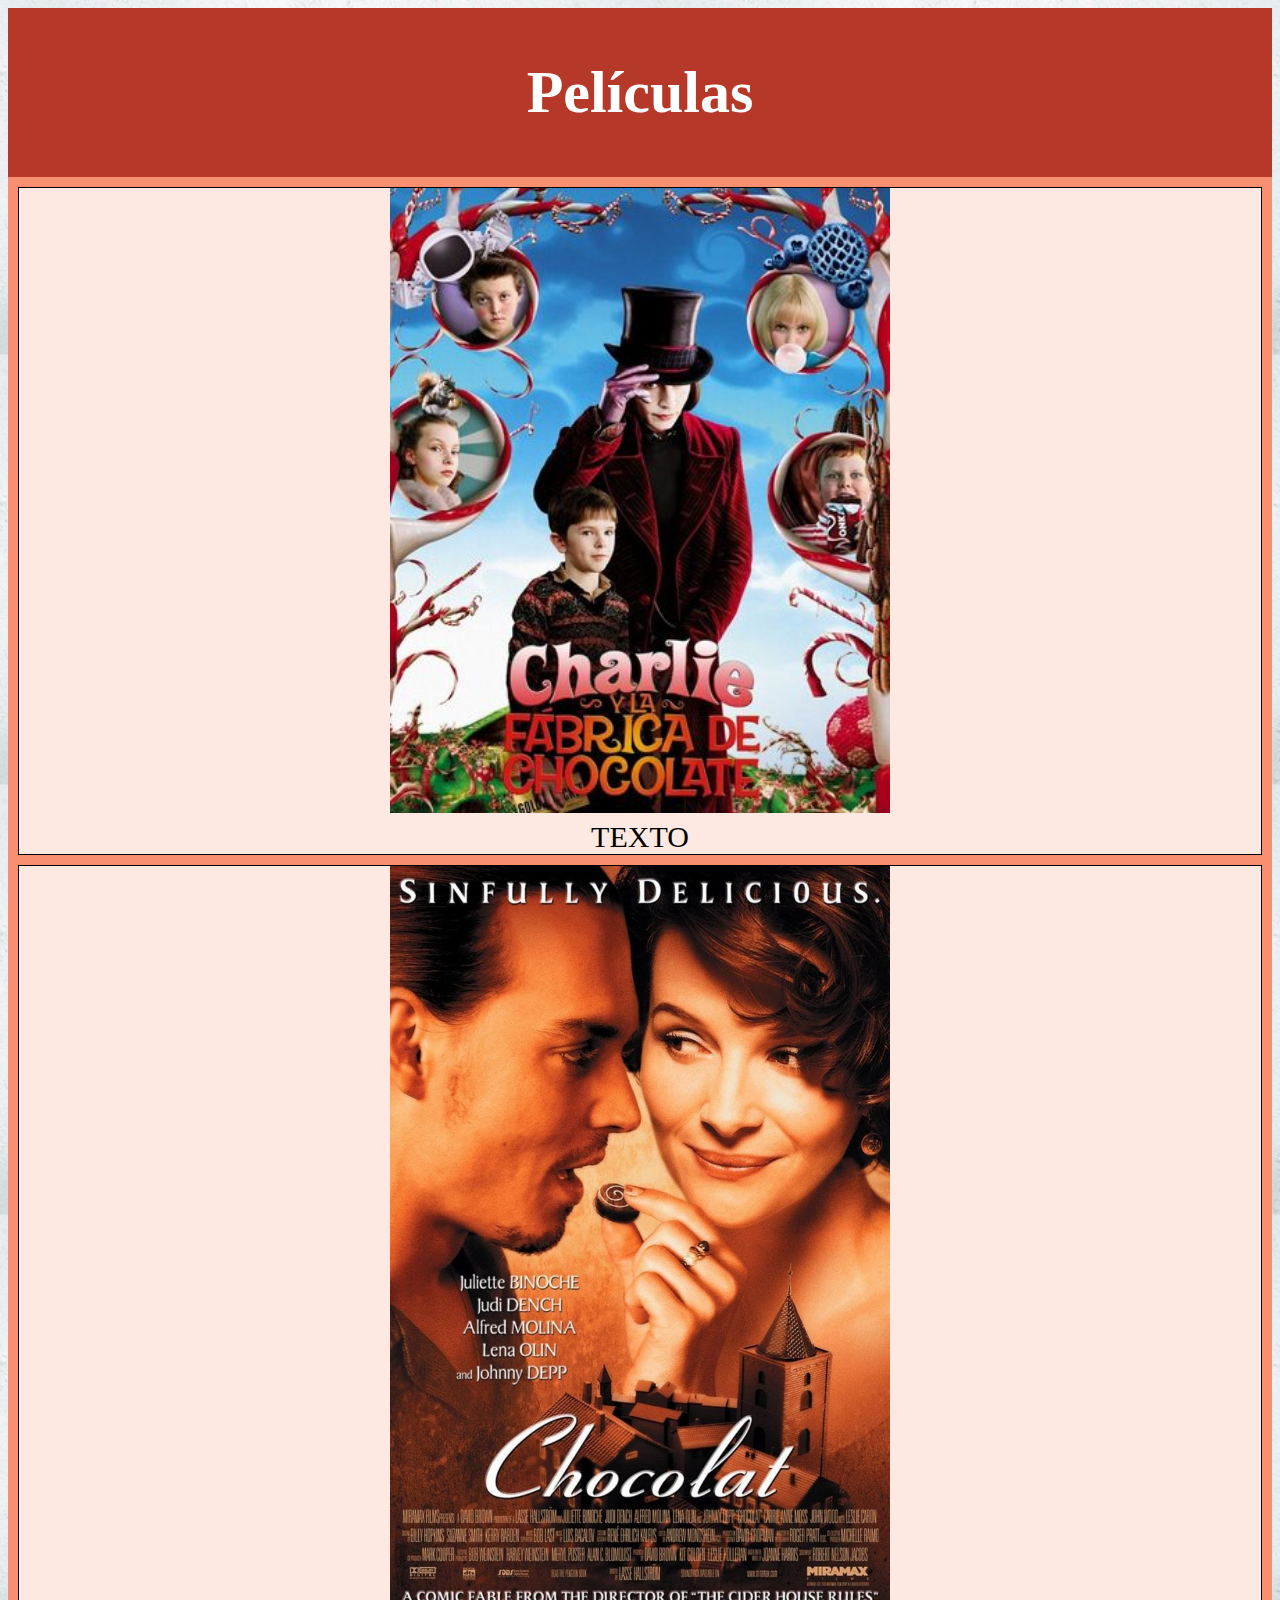
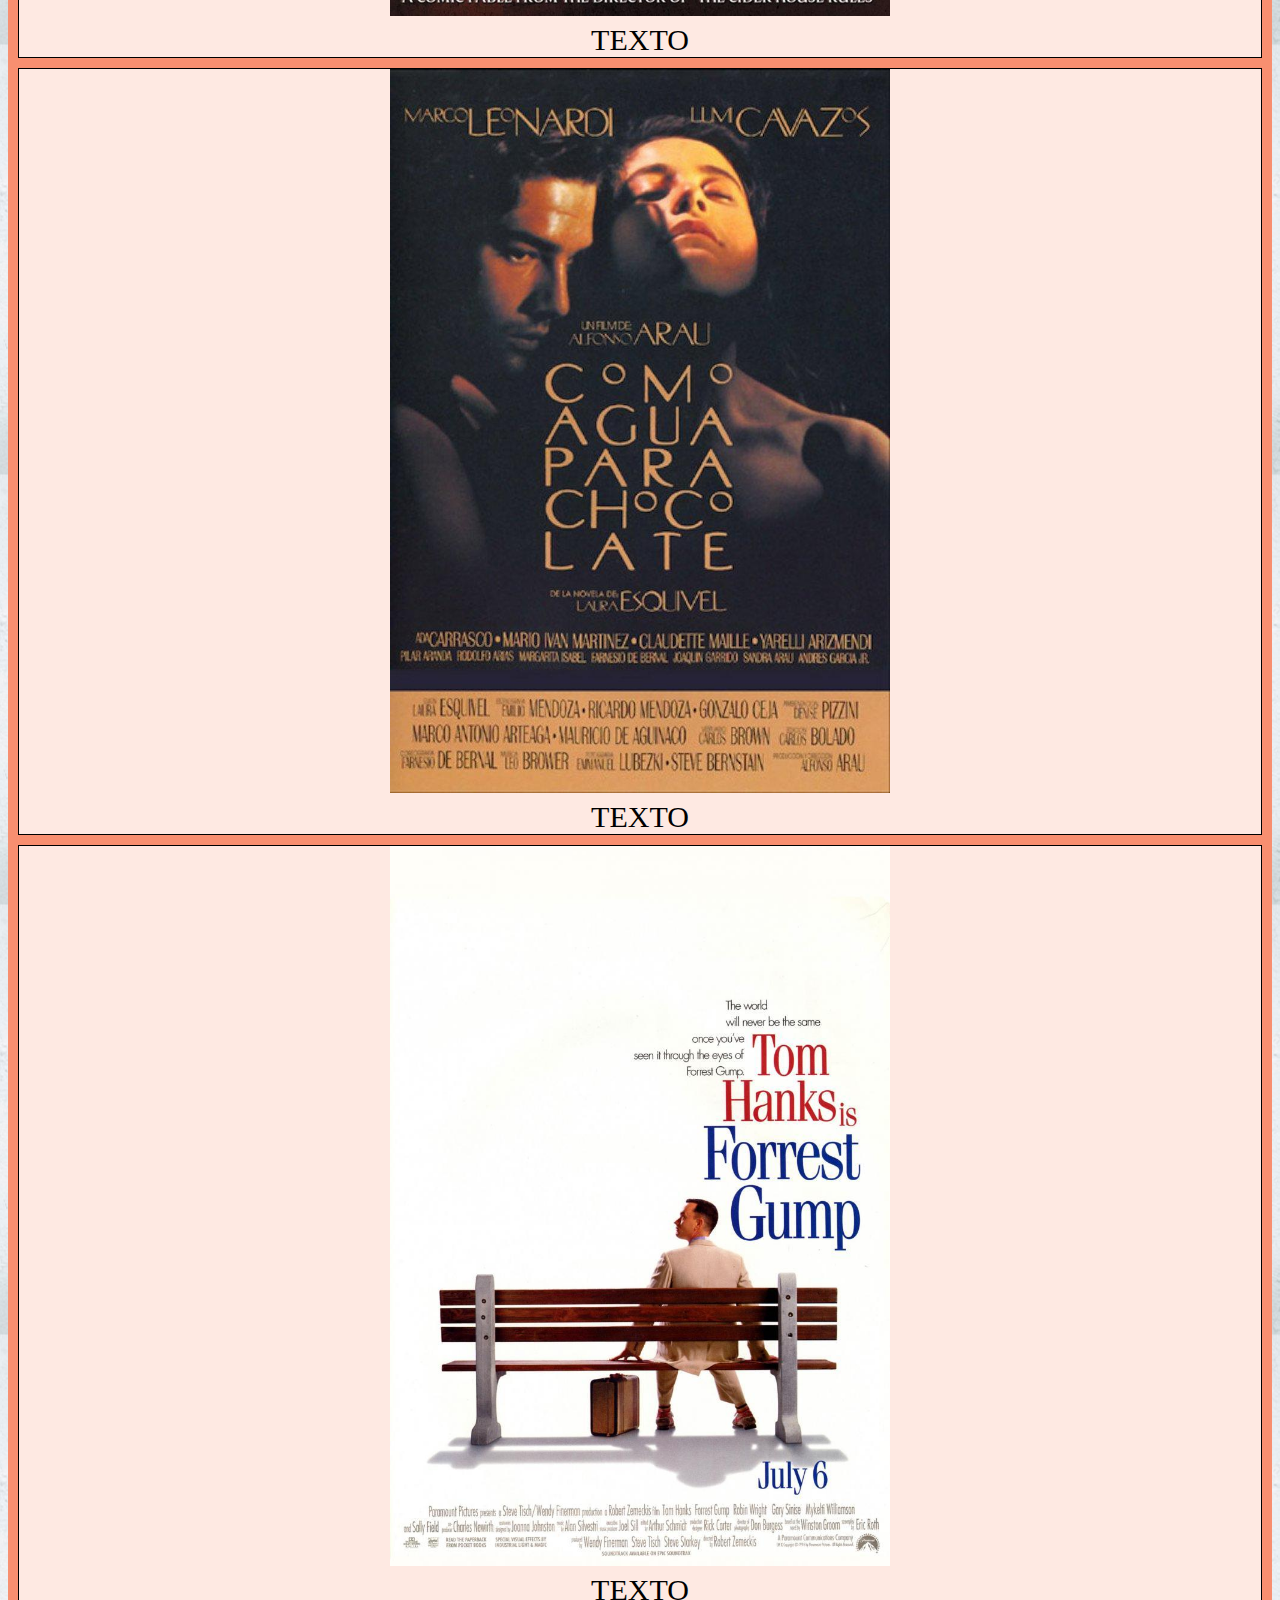
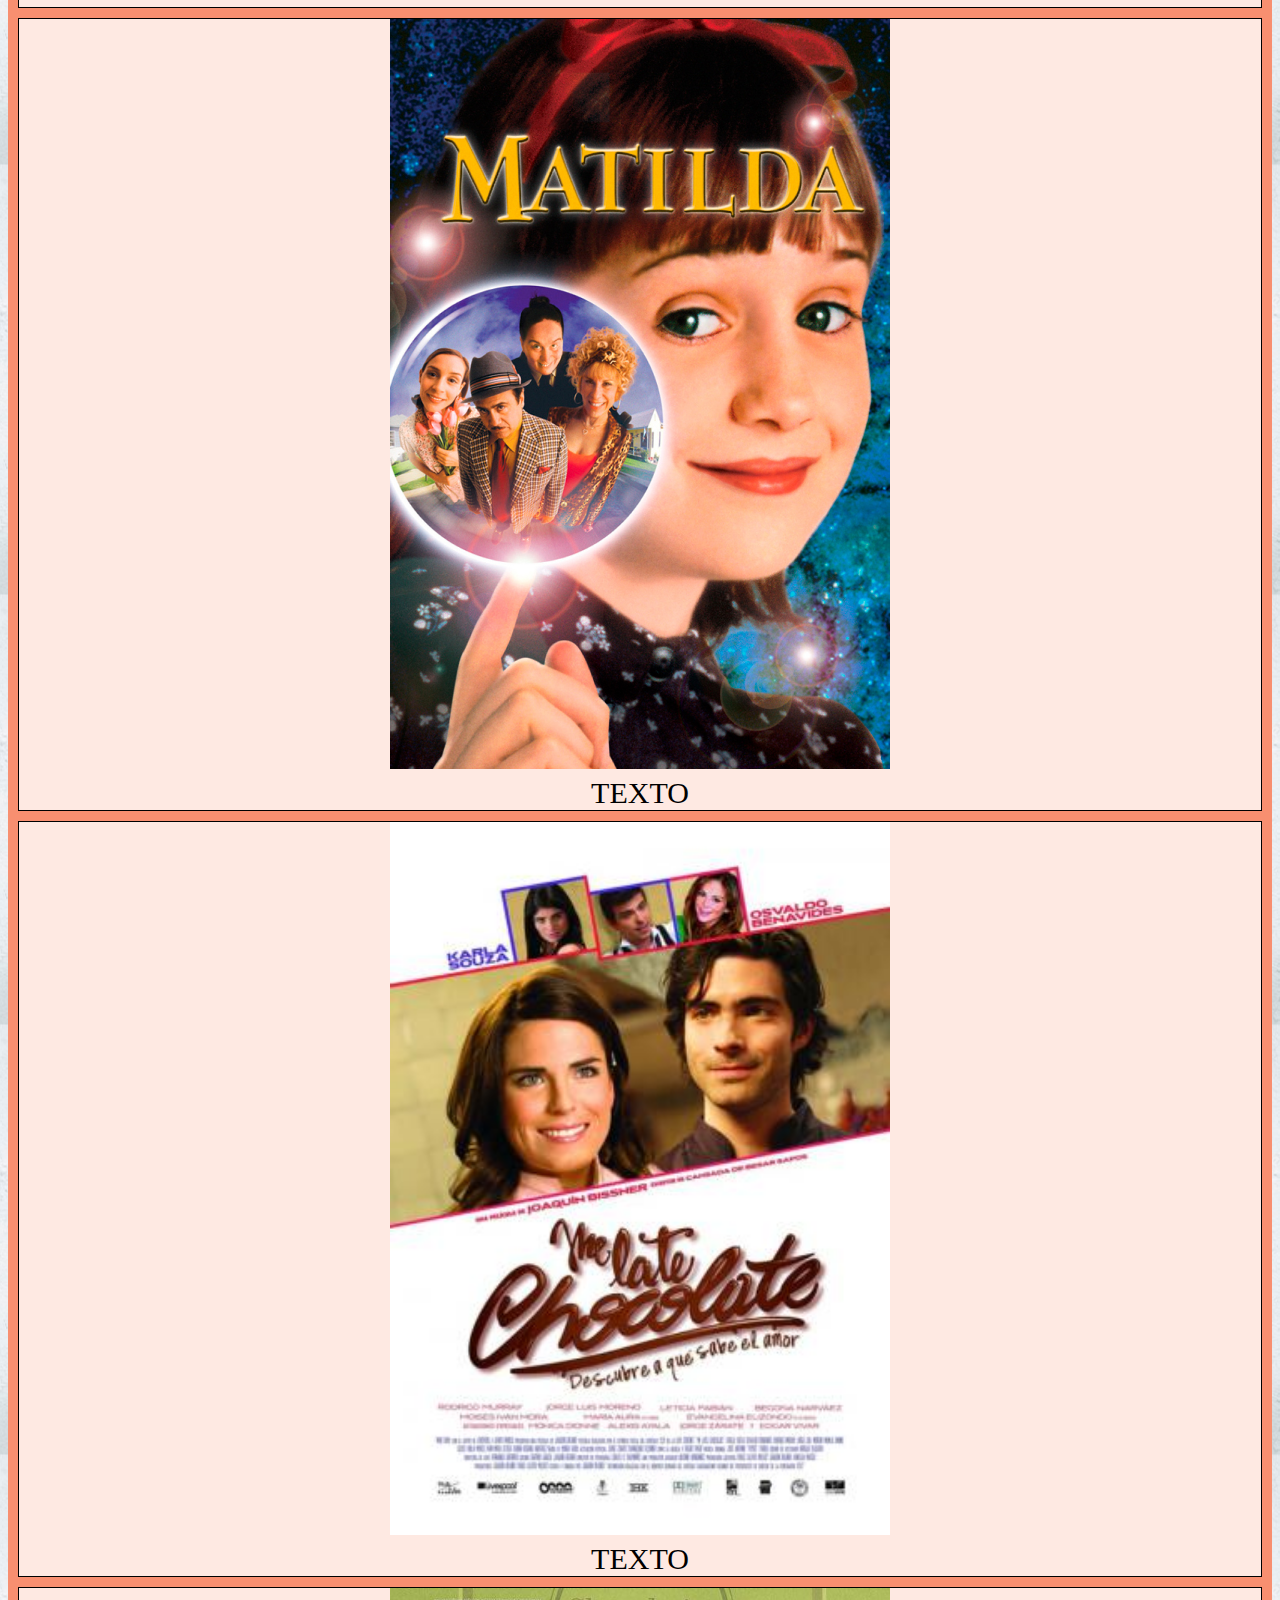
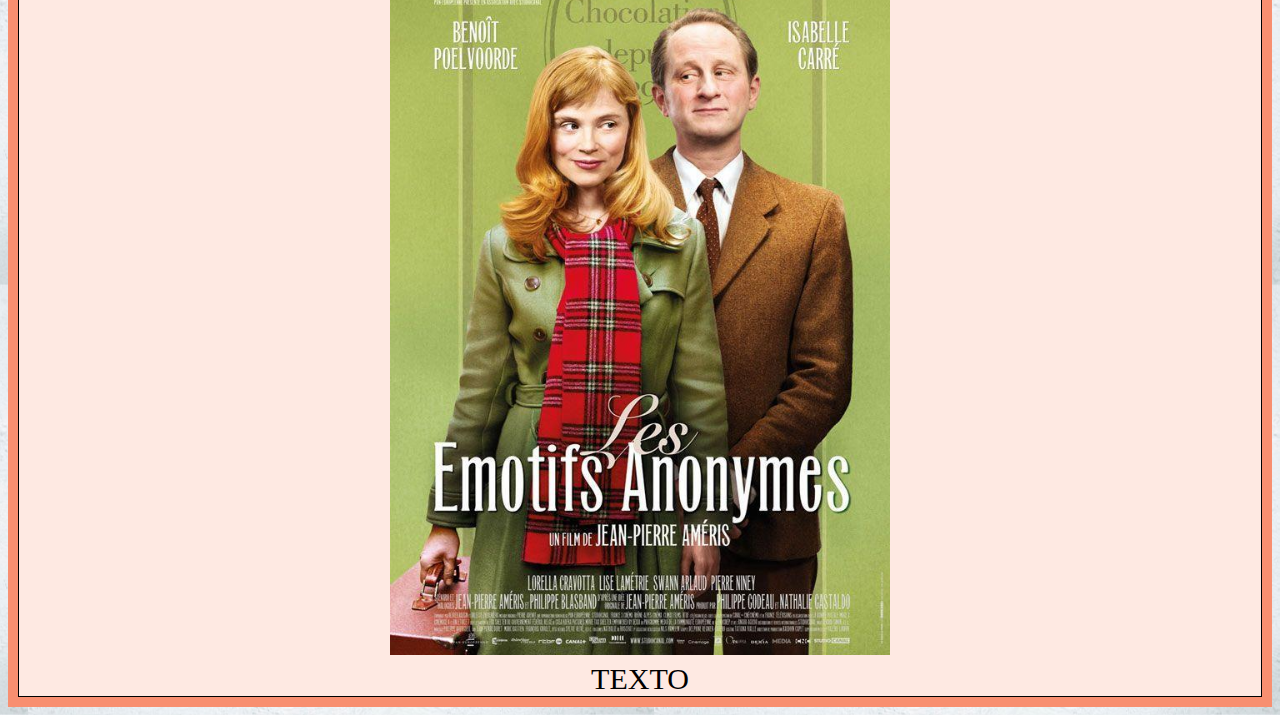
==== peliculas.html @ 88d9afc4 "Pagina peliculas" ====
<!DOCTYPE html>
<html lang="en">
<head>
    <meta charset="UTF-8">
    <meta http-equiv="X-UA-Compatible" content="IE=edge">
    <meta name="viewport" content="width=device-width, initial-scale=1.0">
    <title>Choco películas</title>
    <link rel="stylesheet" href="style.css">
</head>
<body>
    <div class="header">
        <h1>Películas</h1>
    </div>

    <div class="grid-containerpeli">
        <div><img src="/assets/charlie.jpg" width="500"><br>
        TEXTO
        </div>
        <div><img src="/assets/Chocolat-488166246-large.jpg" width="500"><br>
        TEXTO
        </div>
        <div><img src="/assets/Como_agua_para_chocolate-923453008-large.jpg" width="500"><br>
        TEXTO
        </div>  
        <div><img src="/assets/Forrest_Gump-212765827-large.jpg" width="500"><br>
        TEXTO
        </div>
        <div><img src="/assets/Matilda.jpg" width="500"><br>
        TEXTO
        </div>
        <div><img src="/assets/me_late_Chocolate.jpg" width="500"><br>
        TEXTO
        </div>
        <div><img src="/assets/T_midos_an_nimos-893040575-large.jpg" width="500"><br>
        TEXTO
        </div>
    </div>
</body>
</html>
---- style.css ----
body {
    background: #D0E4F5 url("/assets/composicion-minimalista-galletas-chocolate-glaseado-plato-blanco_8119-2053.jpg") repeat scroll 100% 100%;
    }

    .header {
        padding: 10px;
        text-align: center;
        background: #b63828;
        color: white;
        font-size: 30px;
      }

      .grid-container {
        display: grid;
        height: 700px;
        align-content: center;
        grid-template-columns: auto auto auto;
        grid-gap: 10px;
        background-color: #f88f70;
        padding: 10px;
      }
      
      .grid-container > div {
        background-color: rgba(255, 255, 255, 0.8);
        text-align: center;
        padding: 20px 0;
        font-size: 30px;
        border-radius: 20px;
      }

      .grid-containerpeli {
        display: grid;
        grid-template-columns: auto;
        grid-gap: 10px;
        background-color: #f88f70;
        padding: 10px;
        border-radius: 10px 10px 10px 10 px;
      }
      
      .grid-containerpeli > div {
        background-color: rgba(255, 255, 255, 0.8);
        border: 1px solid black;
        text-align: center;
        font-size: 30px;
      }
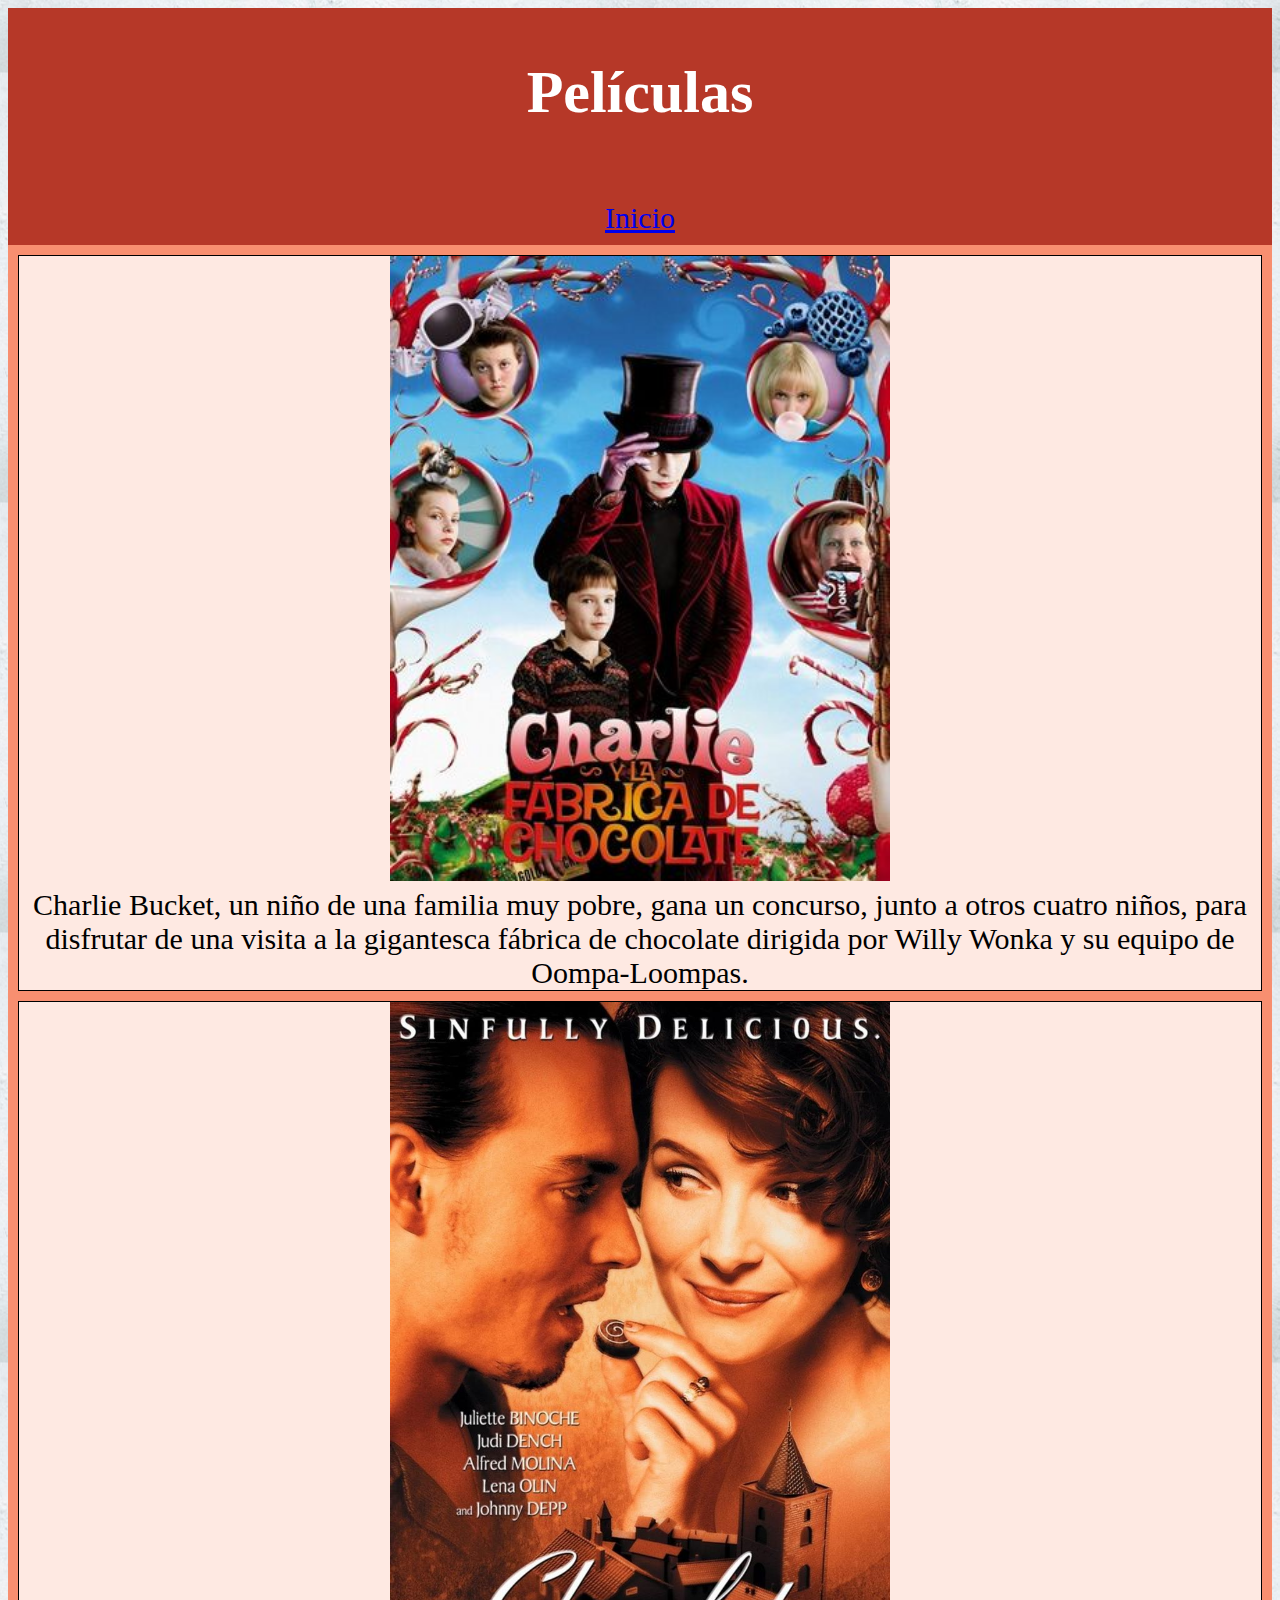
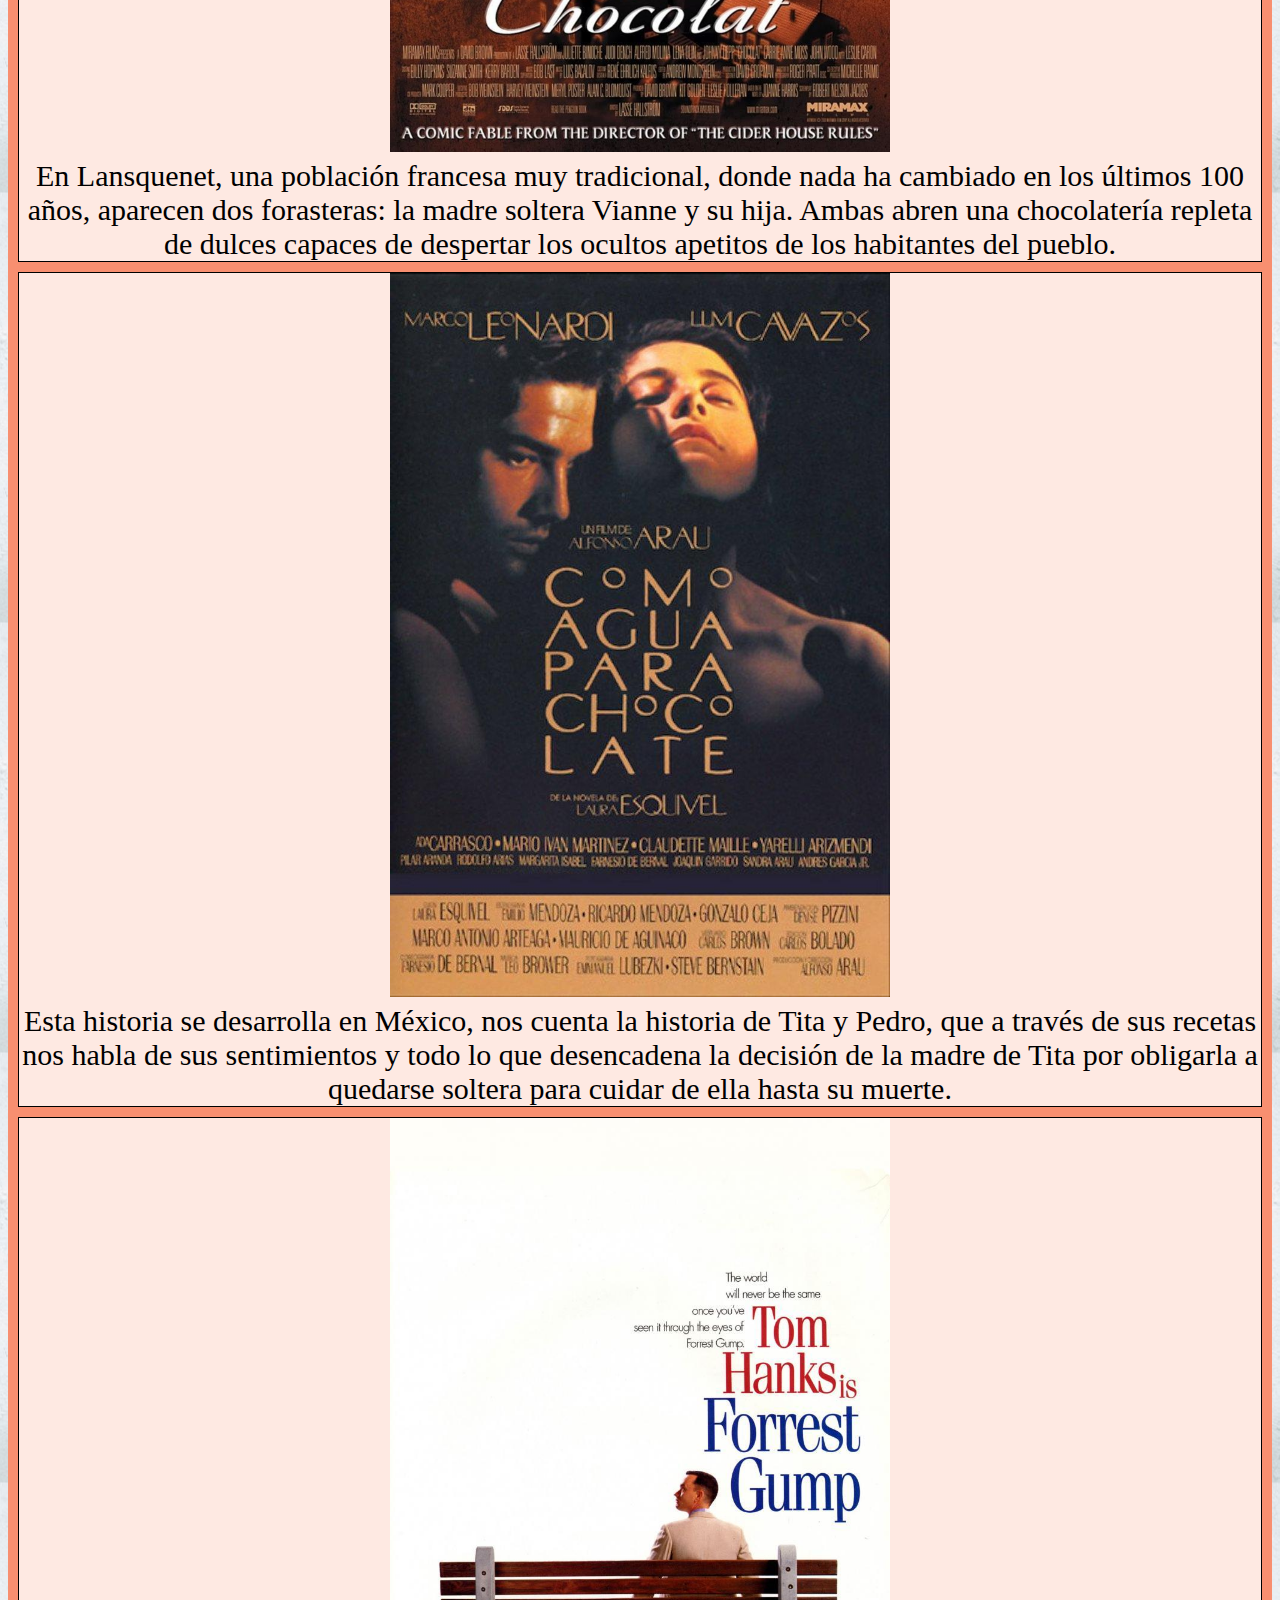
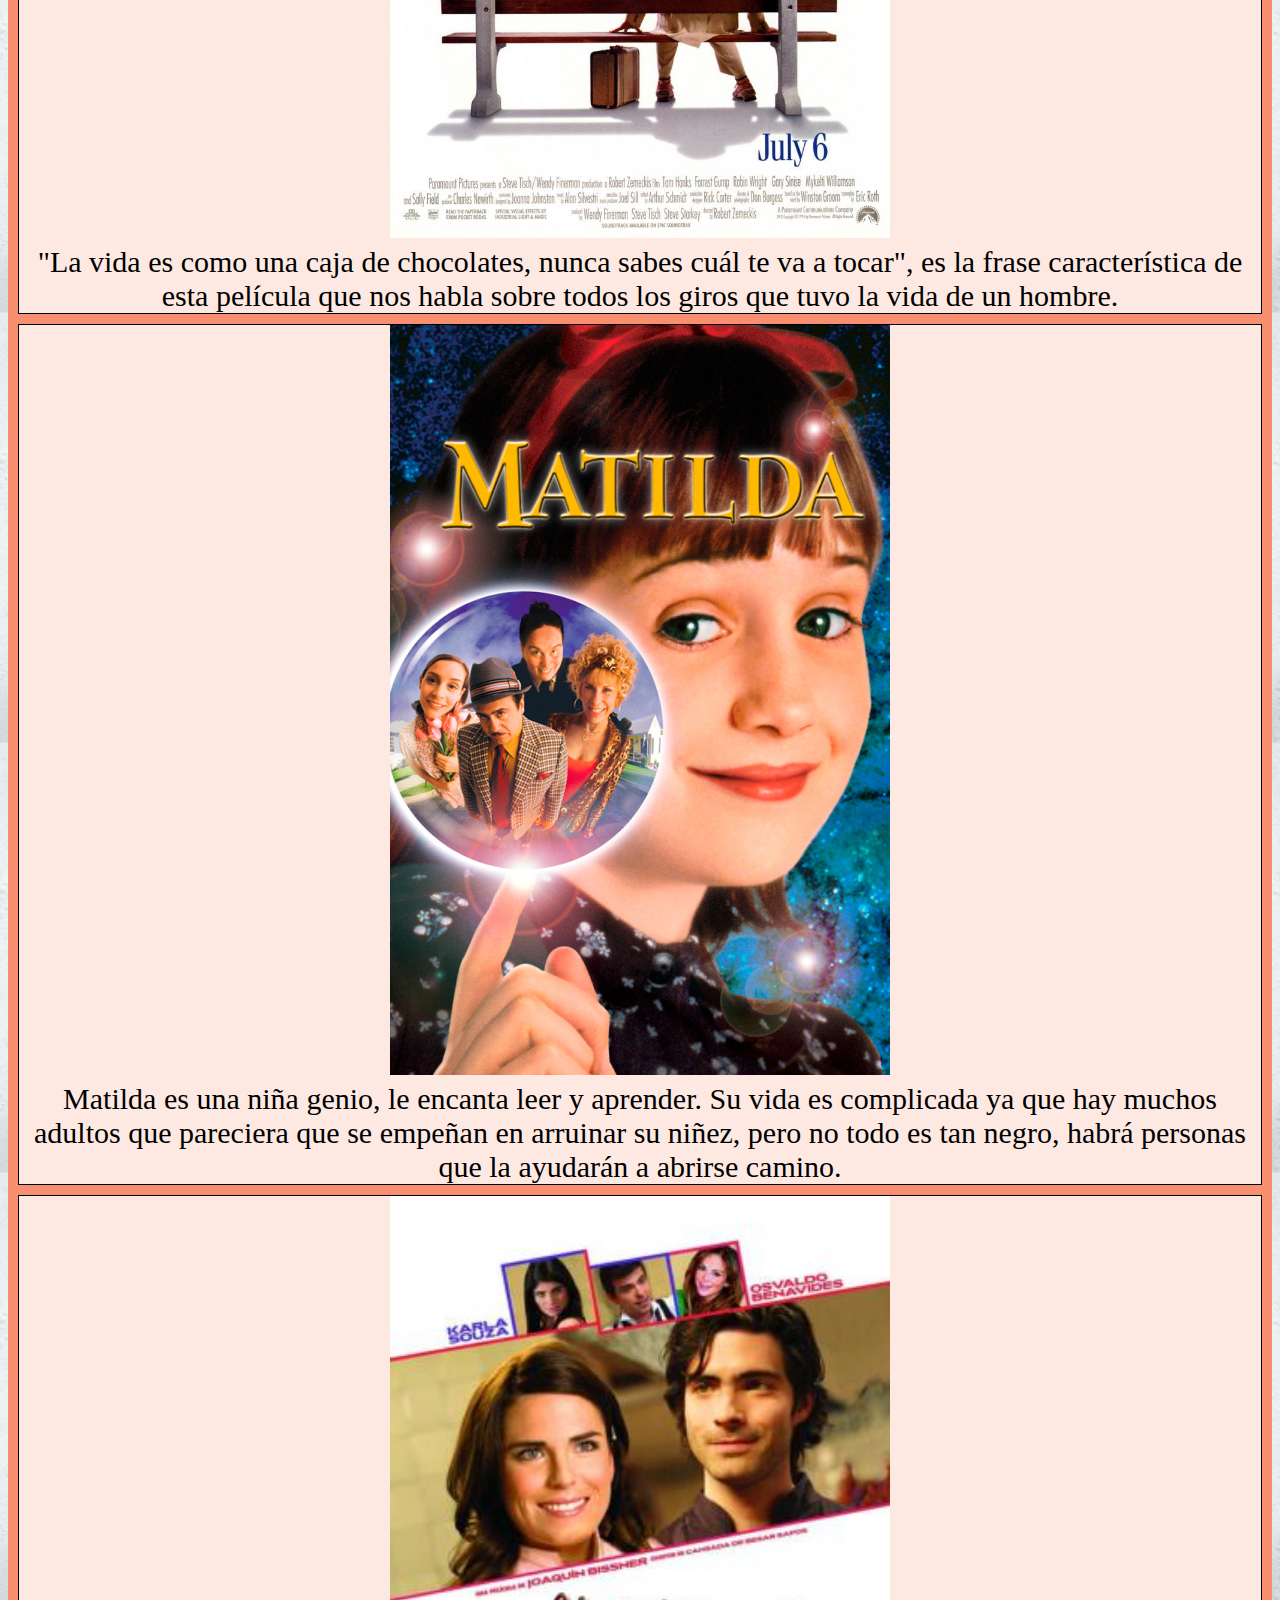
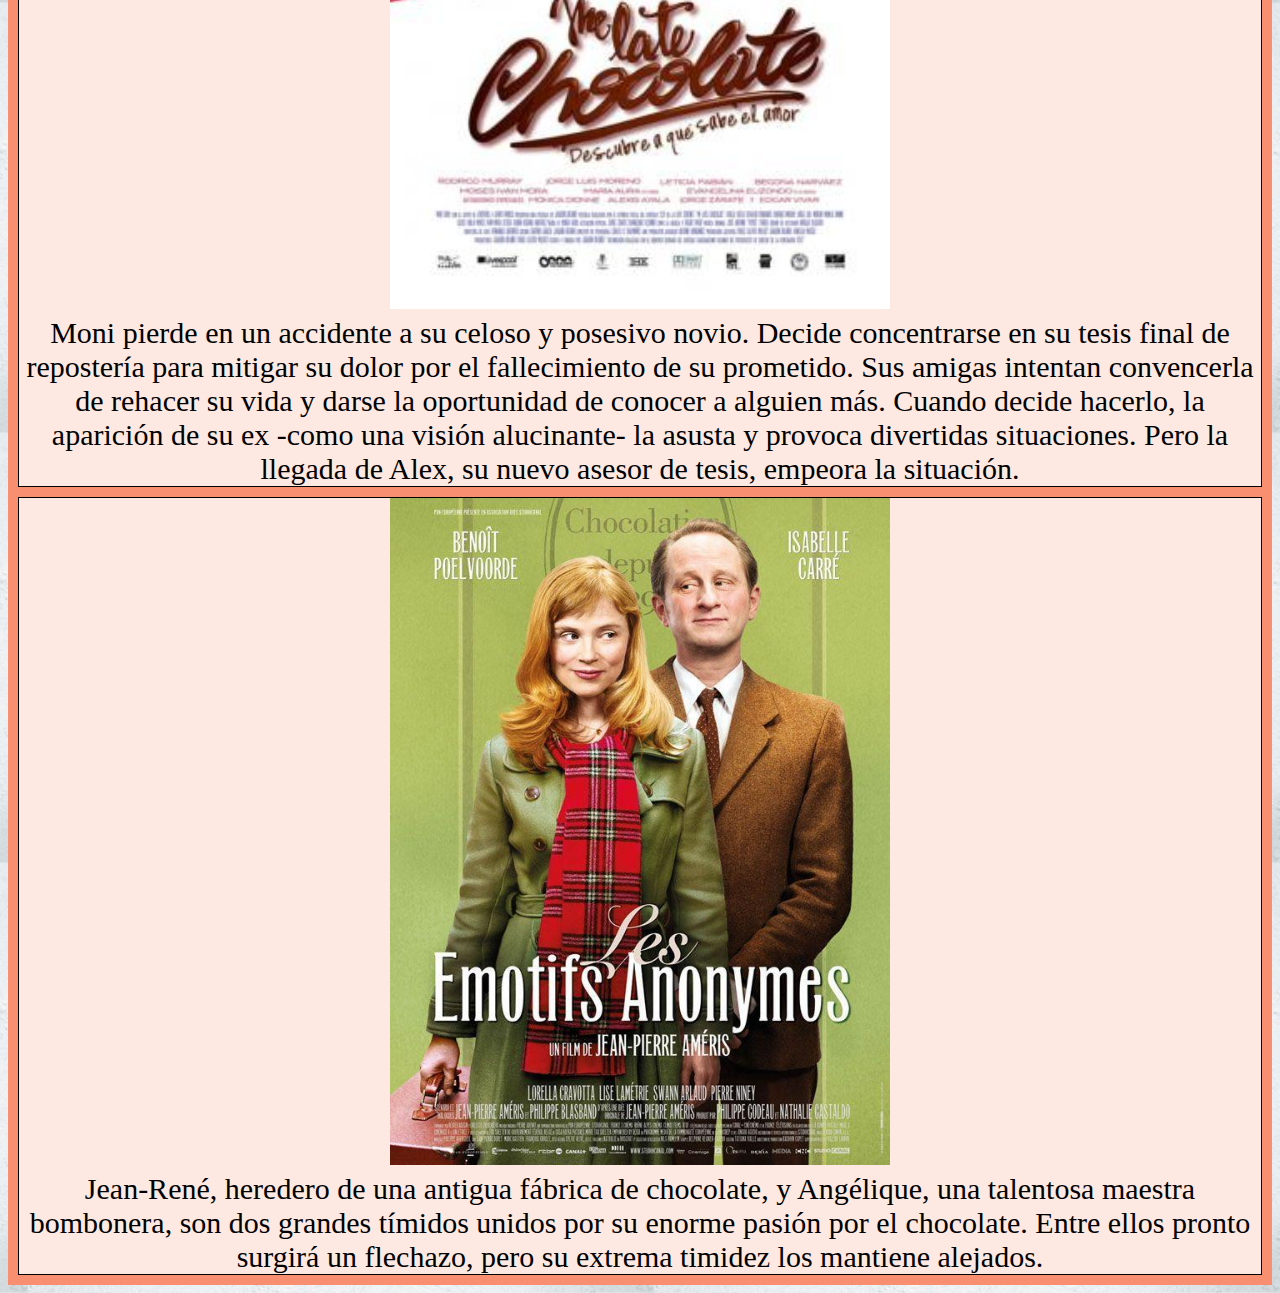
==== commit f5a5d2f8: "Se agregaron recetas y música" ====
--- a/peliculas.html
+++ b/peliculas.html
@@ -1,5 +1,5 @@
 <!DOCTYPE html>
-<html lang="en">
+<html lang="es">
 <head>
     <meta charset="UTF-8">
     <meta http-equiv="X-UA-Compatible" content="IE=edge">
@@ -10,29 +10,31 @@
 <body>
     <div class="header">
         <h1>Películas</h1>
+        <br>
+        <a href="/index.html">Inicio</a>
     </div>
 
     <div class="grid-containerpeli">
         <div><img src="/assets/charlie.jpg" width="500"><br>
-        TEXTO
+            Charlie Bucket, un niño de una familia muy pobre, gana un concurso, junto a otros cuatro niños, para disfrutar de una visita a la gigantesca fábrica de chocolate dirigida por Willy Wonka y su equipo de Oompa-Loompas.
         </div>
         <div><img src="/assets/Chocolat-488166246-large.jpg" width="500"><br>
-        TEXTO
+            En Lansquenet, una población francesa muy tradicional, donde nada ha cambiado en los últimos 100 años, aparecen dos forasteras: la madre soltera Vianne y su hija. Ambas abren una chocolatería repleta de dulces capaces de despertar los ocultos apetitos de los habitantes del pueblo.
         </div>
         <div><img src="/assets/Como_agua_para_chocolate-923453008-large.jpg" width="500"><br>
-        TEXTO
+            Esta historia se desarrolla en México, nos cuenta la historia de Tita y Pedro, que a través de sus recetas nos habla de sus sentimientos y todo lo que desencadena la decisión de la madre de Tita por obligarla a quedarse soltera para cuidar de ella hasta su muerte.
         </div>  
         <div><img src="/assets/Forrest_Gump-212765827-large.jpg" width="500"><br>
-        TEXTO
+            "La vida es como una caja de chocolates, nunca sabes cuál te va a tocar", es la frase característica de esta película que nos habla sobre todos los giros que tuvo la vida de un hombre. 
         </div>
         <div><img src="/assets/Matilda.jpg" width="500"><br>
-        TEXTO
+            Matilda es una niña genio, le encanta leer y aprender. Su vida es complicada ya que hay muchos adultos que pareciera que se empeñan en arruinar su niñez, pero no todo es tan negro, habrá personas que la ayudarán a abrirse camino. 
         </div>
         <div><img src="/assets/me_late_Chocolate.jpg" width="500"><br>
-        TEXTO
+            Moni pierde en un accidente a su celoso y posesivo novio. Decide concentrarse en su tesis final de repostería para mitigar su dolor por el fallecimiento de su prometido. Sus amigas intentan convencerla de rehacer su vida y darse la oportunidad de conocer a alguien más. Cuando decide hacerlo, la aparición de su ex -como una visión alucinante- la asusta y provoca divertidas situaciones. Pero la llegada de Alex, su nuevo asesor de tesis, empeora la situación.
         </div>
         <div><img src="/assets/T_midos_an_nimos-893040575-large.jpg" width="500"><br>
-        TEXTO
+            Jean-René, heredero de una antigua fábrica de chocolate, y Angélique, una talentosa maestra bombonera, son dos grandes tímidos unidos por su enorme pasión por el chocolate. Entre ellos pronto surgirá un flechazo, pero su extrema timidez los mantiene alejados.
         </div>
     </div>
 </body>
--- a/style.css
+++ b/style.css
@@ -34,7 +34,6 @@
         grid-gap: 10px;
         background-color: #f88f70;
         padding: 10px;
-        border-radius: 10px 10px 10px 10 px;
       }
       
       .grid-containerpeli > div {
